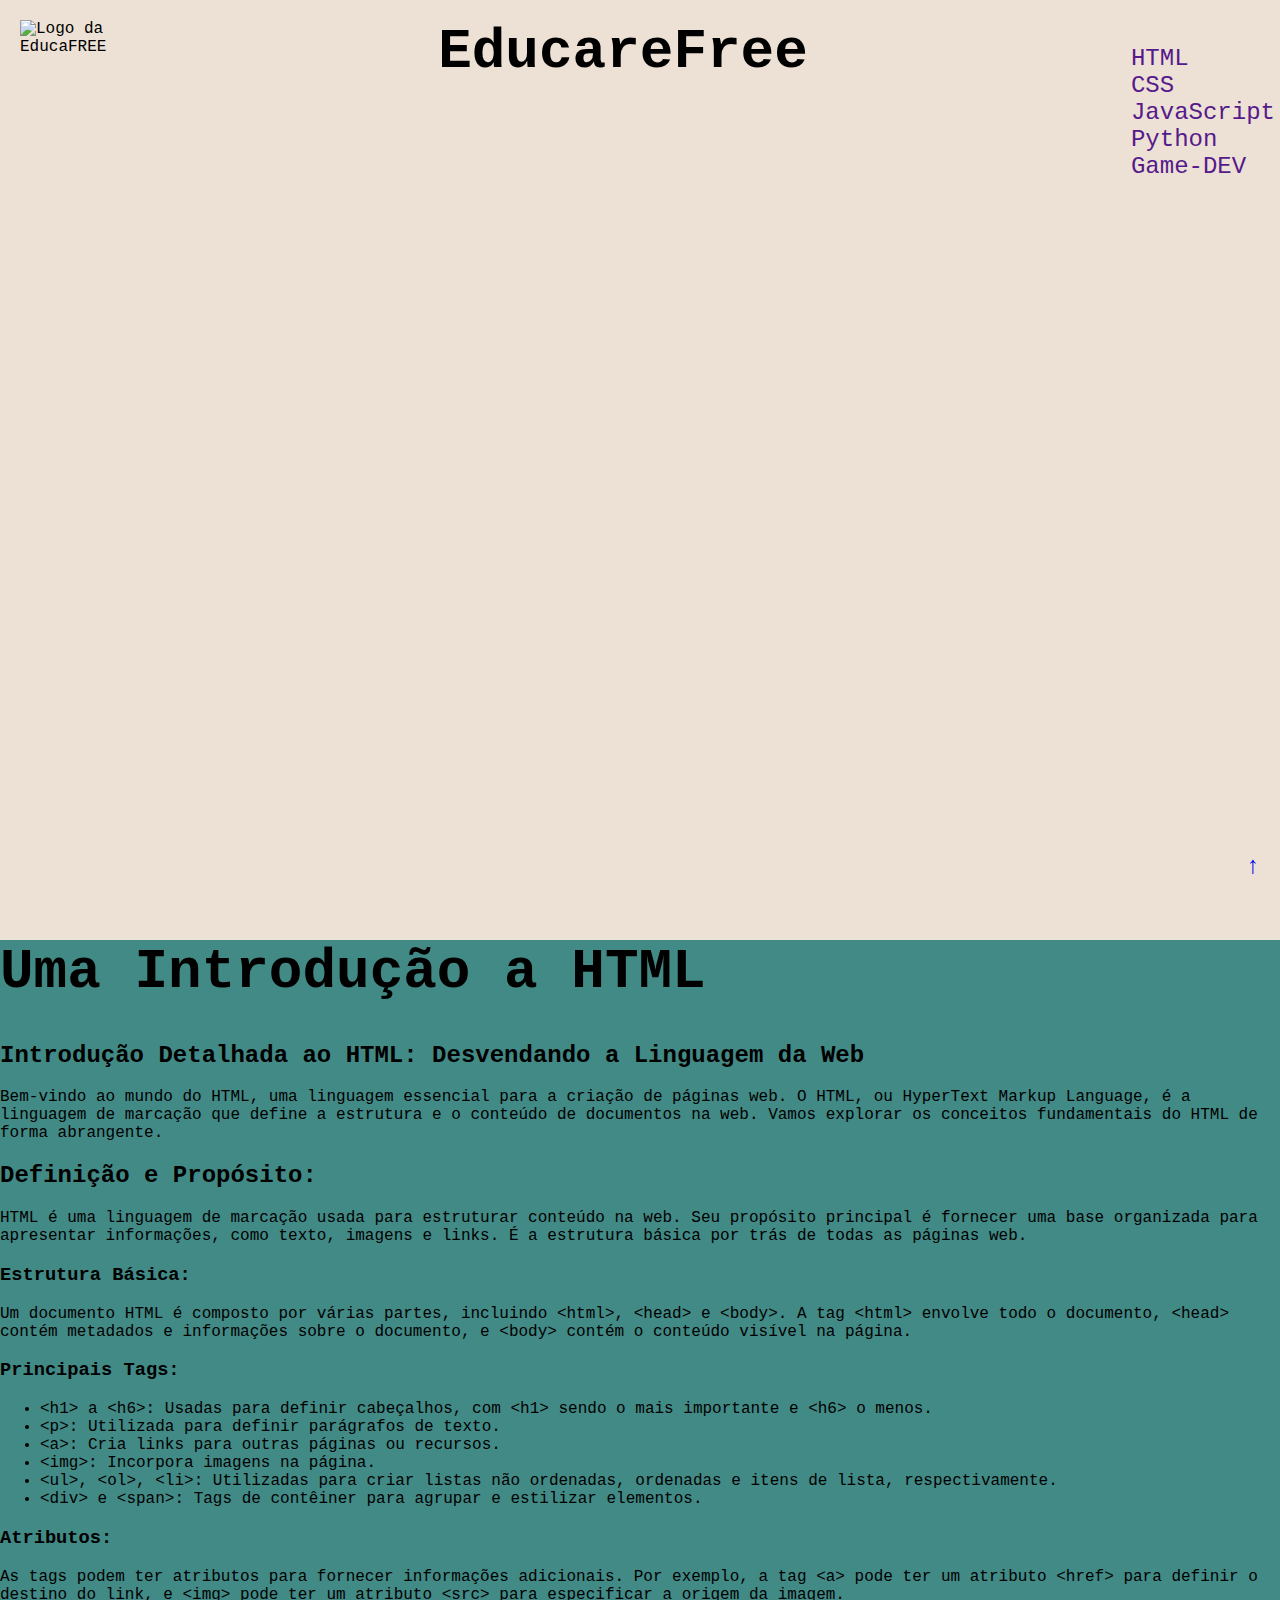
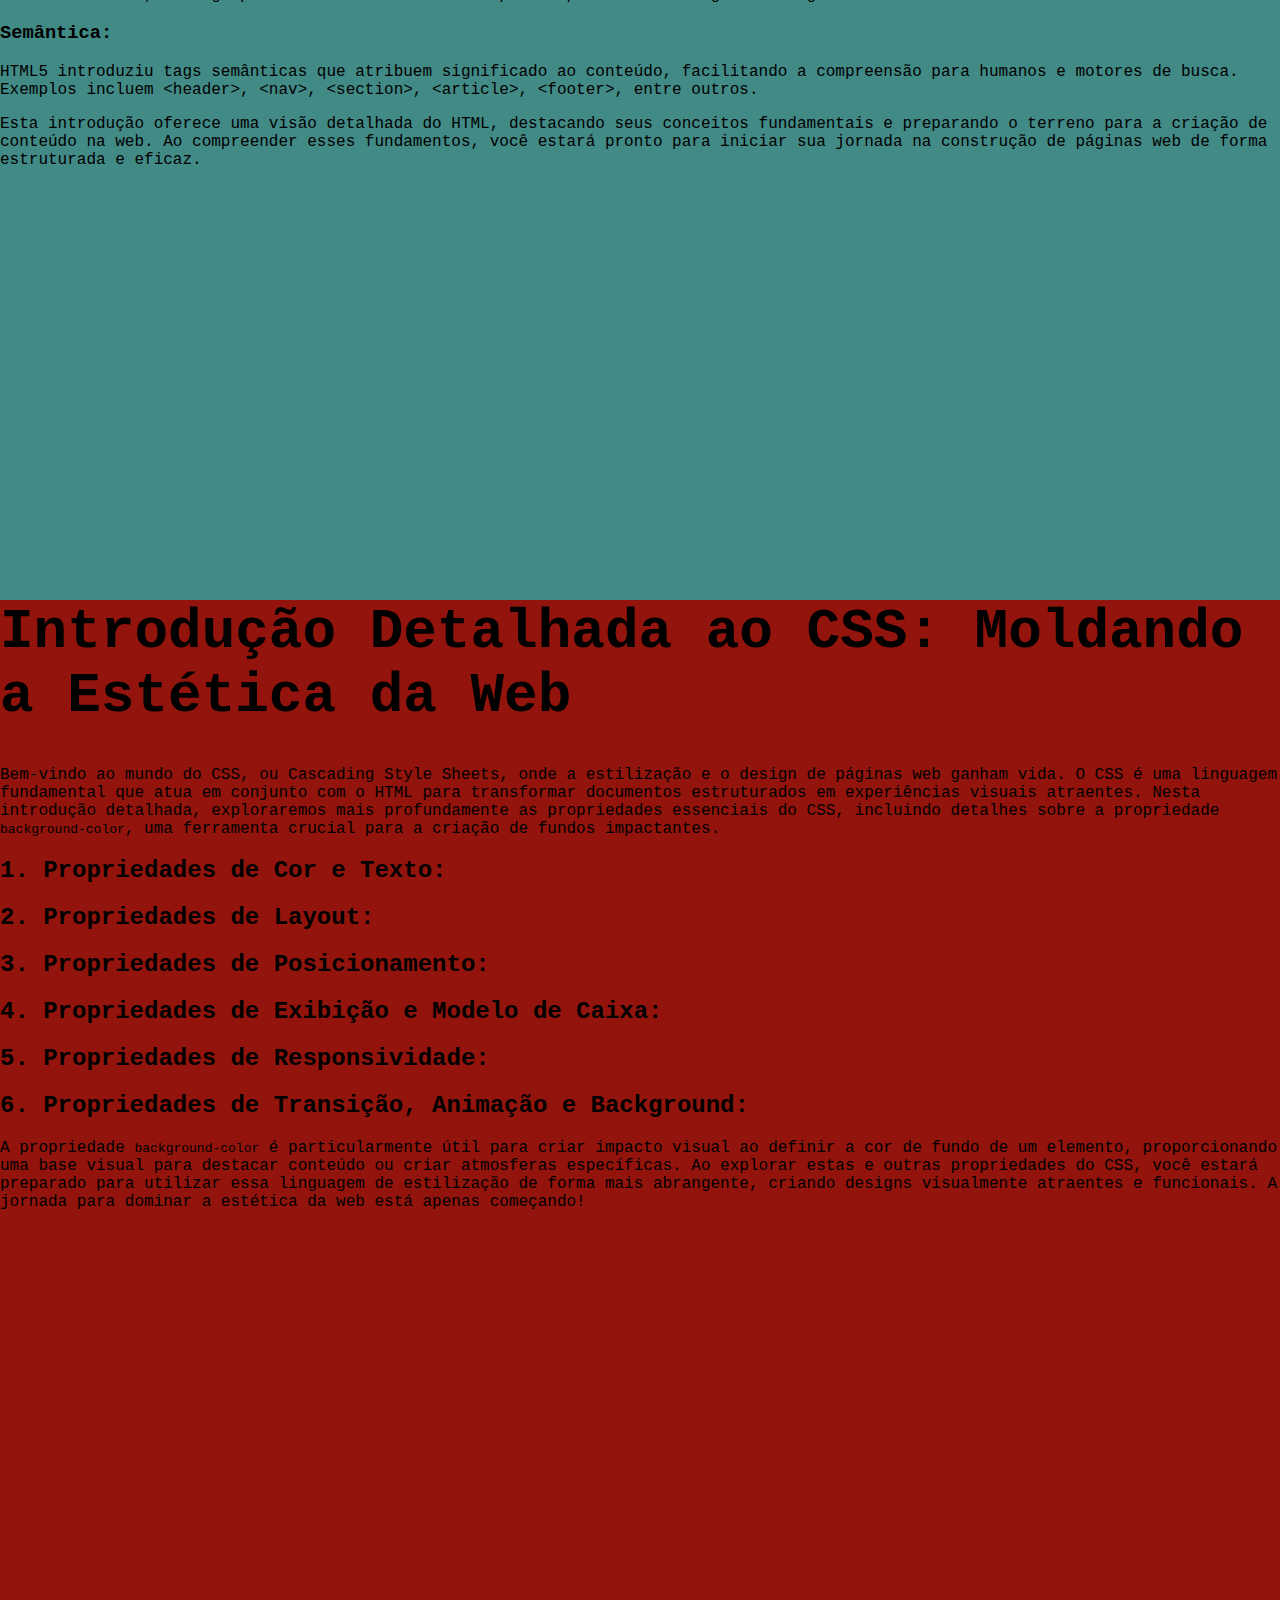
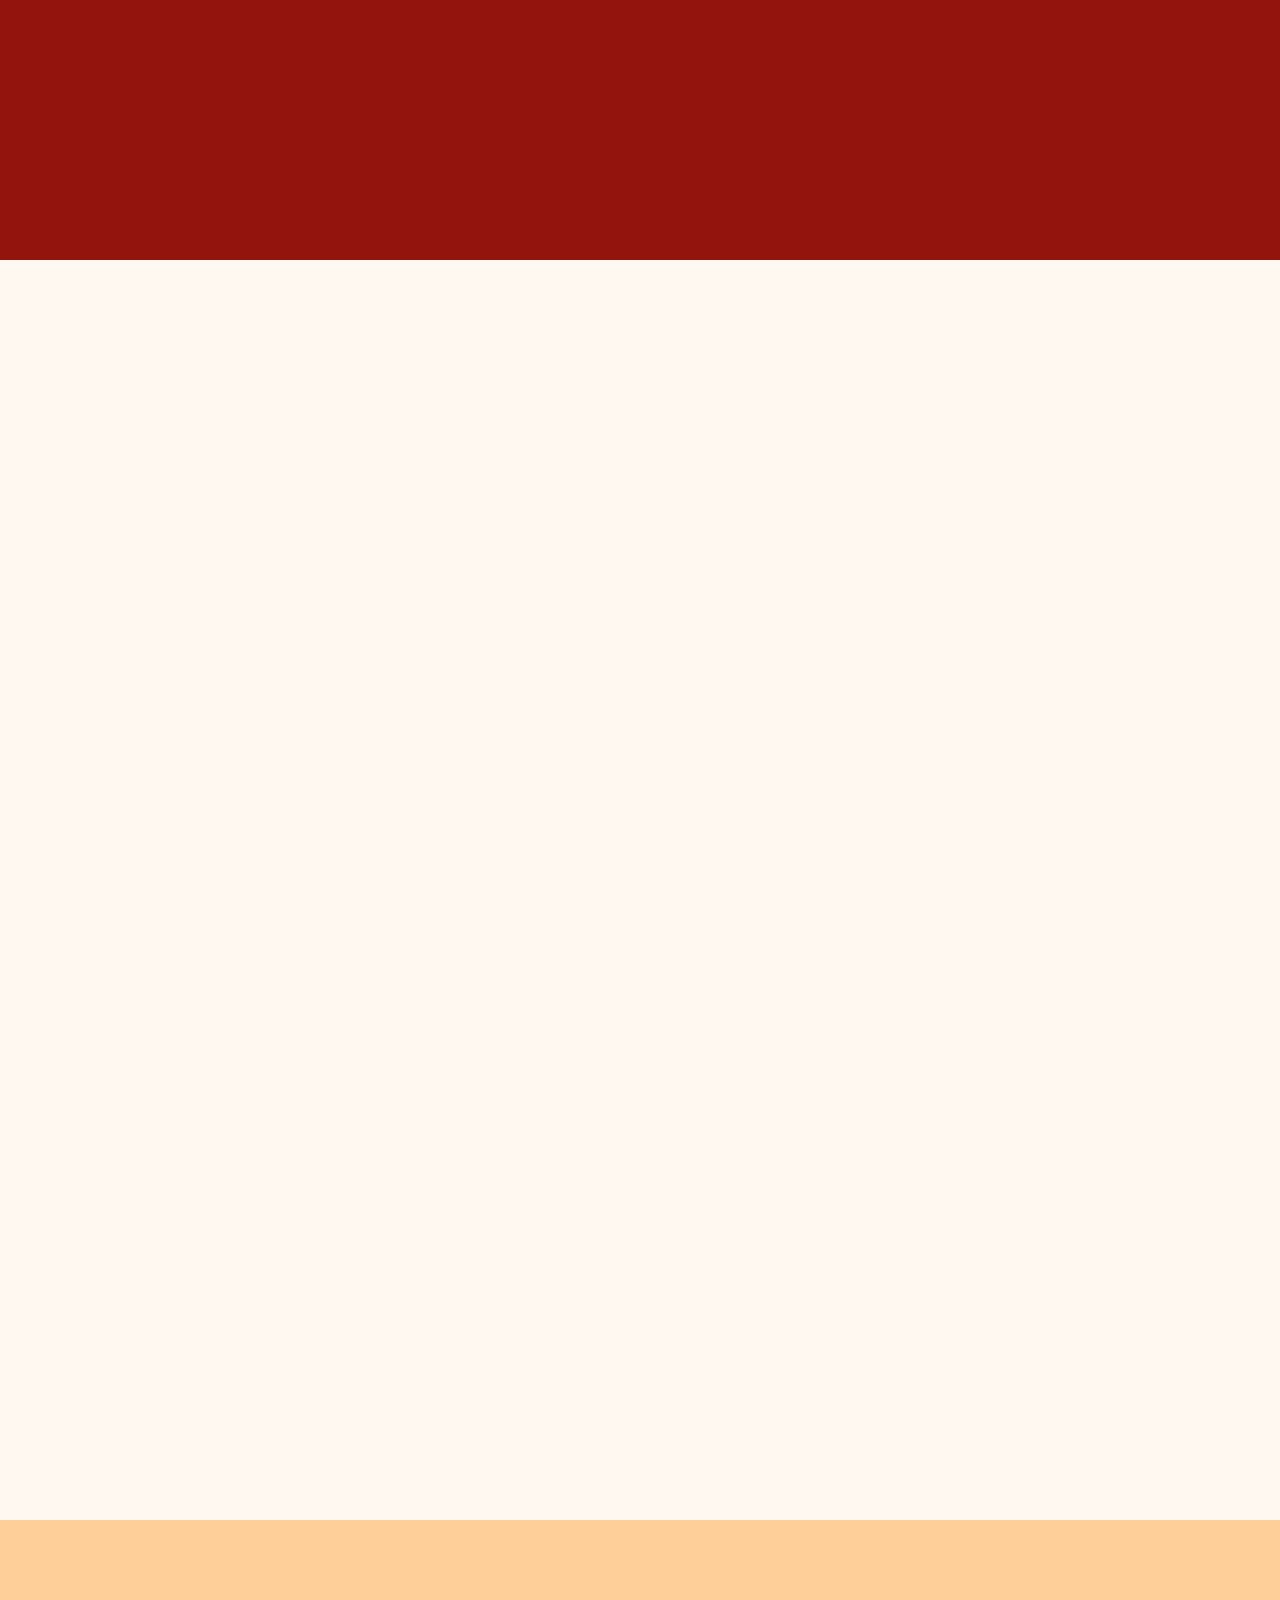
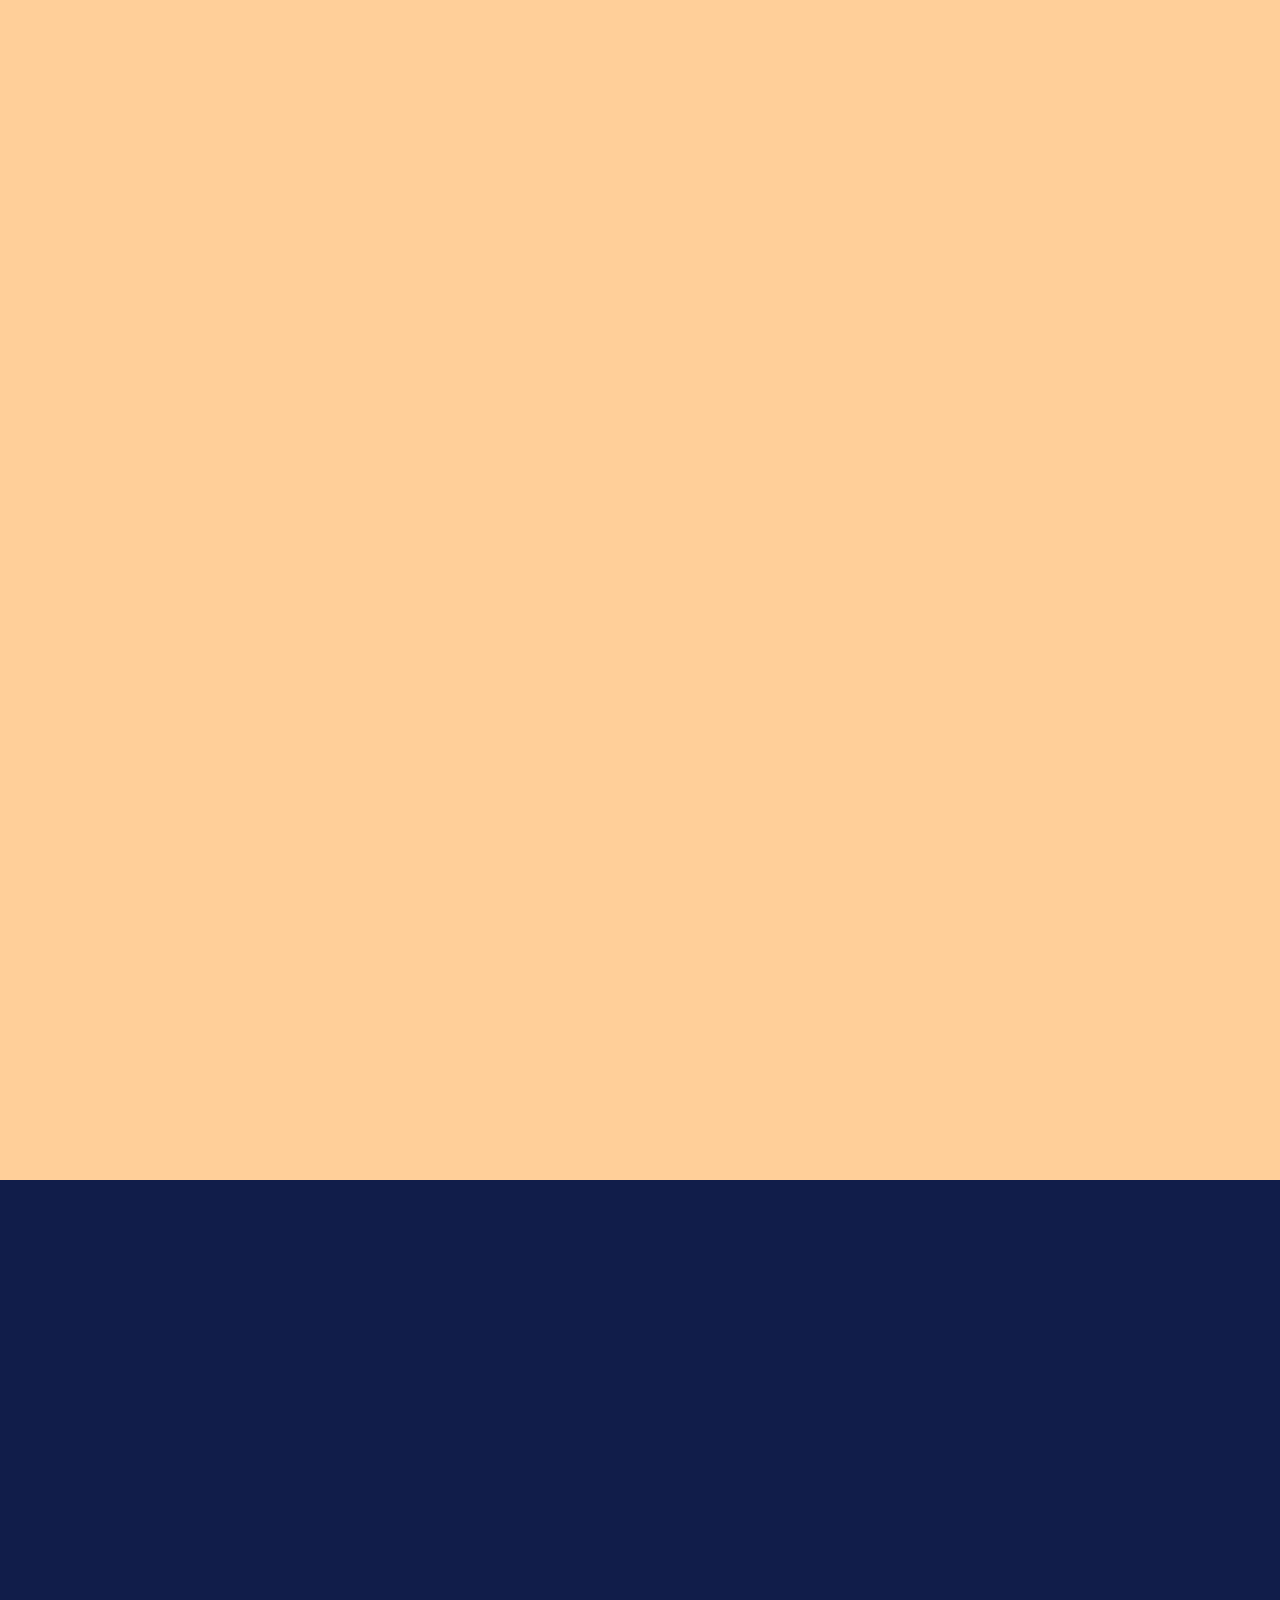
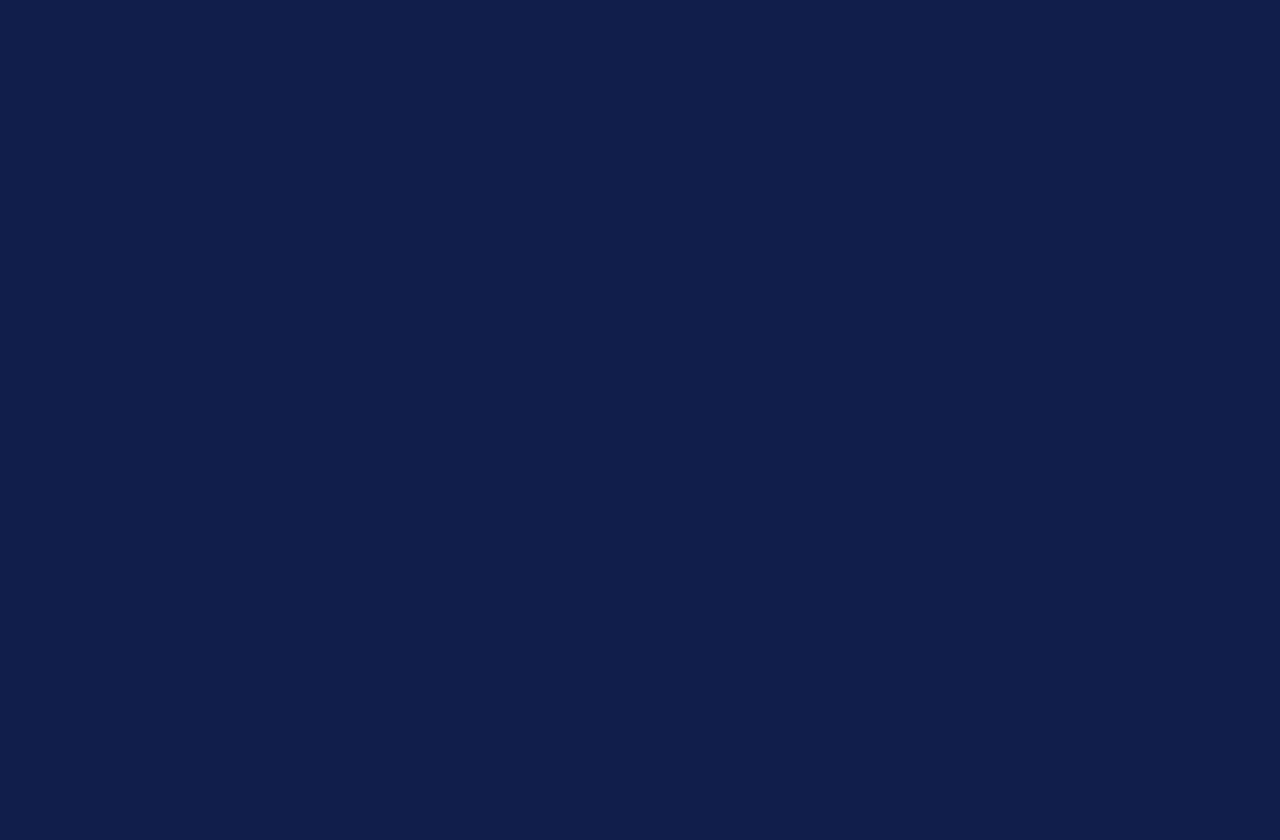
==== index.html @ 659ce907 "Add files via upload" ====
<!DOCTYPE html>
<html lang="en">
<head>
    <meta charset="UTF-8">
    <meta name="viewport" content="width=device-width, initial-scale=1.0">
    <title>Aula_dia_200224t</title>
    <link rel="stylesheet" href="style.css">  
    <link rel="preconnect" href="https://fonts.googleapis.com">
    <link rel="preconnect" href="https://fonts.gstatic.com" crossorigin>
    <link class="kode-mono-400" rel="https://fonts.googleapis.com/css2?family=Kode+Mono:wght@400..700&display=swap" rel="stylesheet">
</head>
<body class="kode-mono-400">
    
 <header id="header">
    <img class="logo" src="https://th.bing.com/th/id/OIG4.K.C4WHaSGlcLVd5yzcQ8?w=1024&h=1024&rs=1&pid=ImgDetMain" alt="Logo da EducaFREE" height="120vh" width="120vh">
    <a id="icone" href="#header">↑</a> 
    <h1>
        EducareFree
    </h1>
    
    <nav>
        <a href="">HTML</a>
        <a href="">CSS</a>
        <a href="">JavaScript</a>
        <a href="">Python</a>
        <a href="">Game-DEV</a>
    </nav>

 </header>
 <main>
    <section id="html">
        <h1>Uma Introdução a HTML</h1>
        <h2>Introdução Detalhada ao HTML: Desvendando a Linguagem da Web</h2>

  <p>Bem-vindo ao mundo do HTML, uma linguagem essencial para a criação de páginas web. O HTML, ou HyperText Markup Language, é a linguagem de marcação que define a estrutura e o conteúdo de documentos na web. Vamos explorar os conceitos fundamentais do HTML de forma abrangente.</p>

  <h2>Definição e Propósito:</h2>
  <p>HTML é uma linguagem de marcação usada para estruturar conteúdo na web. Seu propósito principal é fornecer uma base organizada para apresentar informações, como texto, imagens e links. É a estrutura básica por trás de todas as páginas web.</p>

  <h3>Estrutura Básica:</h3>
  <p>Um documento HTML é composto por várias partes, incluindo &lt;html&gt;, &lt;head&gt; e &lt;body&gt;. A tag &lt;html&gt; envolve todo o documento, &lt;head&gt; contém metadados e informações sobre o documento, e &lt;body&gt; contém o conteúdo visível na página.</p>

  <h3>Principais Tags:</h3>
  <ul>
    <li>&lt;h1&gt; a &lt;h6&gt;: Usadas para definir cabeçalhos, com &lt;h1&gt; sendo o mais importante e &lt;h6&gt; o menos.</li>
    <li>&lt;p&gt;: Utilizada para definir parágrafos de texto.</li>
    <li>&lt;a&gt;: Cria links para outras páginas ou recursos.</li>
    <li>&lt;img&gt;: Incorpora imagens na página.</li>
    <li>&lt;ul&gt;, &lt;ol&gt;, &lt;li&gt;: Utilizadas para criar listas não ordenadas, ordenadas e itens de lista, respectivamente.</li>
    <li>&lt;div&gt; e &lt;span&gt;: Tags de contêiner para agrupar e estilizar elementos.</li>
  </ul>

  <h3>Atributos:</h3>
  <p>As tags podem ter atributos para fornecer informações adicionais. Por exemplo, a tag &lt;a&gt; pode ter um atributo &lt;href&gt; para definir o destino do link, e &lt;img&gt; pode ter um atributo &lt;src&gt; para especificar a origem da imagem.</p>

  <h3>Semântica:</h3>
  <p>HTML5 introduziu tags semânticas que atribuem significado ao conteúdo, facilitando a compreensão para humanos e motores de busca. Exemplos incluem &lt;header&gt;, &lt;nav&gt;, &lt;section&gt;, &lt;article&gt;, &lt;footer&gt;, entre outros.</p>

  <p>Esta introdução oferece uma visão detalhada do HTML, destacando seus conceitos fundamentais e preparando o terreno para a criação de conteúdo na web. Ao compreender esses fundamentos, você estará pronto para iniciar sua jornada na construção de páginas web de forma estruturada e eficaz.</p>
    </section>
    <section id="css"><h1>Introdução Detalhada ao CSS: Moldando a Estética da Web</h1>

        <p>Bem-vindo ao mundo do CSS, ou Cascading Style Sheets, onde a estilização e o design de páginas web ganham vida. O CSS é uma linguagem fundamental que atua em conjunto com o HTML para transformar documentos estruturados em experiências visuais atraentes. Nesta introdução detalhada, exploraremos mais profundamente as propriedades essenciais do CSS, incluindo detalhes sobre a propriedade <code>background-color</code>, uma ferramenta crucial para a criação de fundos impactantes.</p>
      
        <h2>1. Propriedades de Cor e Texto:</h2>
        <!-- Propriedades de Cor e Texto -->
      
        <h2>2. Propriedades de Layout:</h2>
        <!-- Propriedades de Layout -->
      
        <h2>3. Propriedades de Posicionamento:</h2>
        <!-- Propriedades de Posicionamento -->
      
        <h2>4. Propriedades de Exibição e Modelo de Caixa:</h2>
        <!-- Propriedades de Exibição e Modelo de Caixa -->
      
        <h2>5. Propriedades de Responsividade:</h2>
        <!-- Propriedades de Responsividade -->
      
        <h2>6. Propriedades de Transição, Animação e Background:</h2>
        <!-- Propriedades de Transição, Animação e Background -->
      
        <p>A propriedade <code>background-color</code> é particularmente útil para criar impacto visual ao definir a cor de fundo de um elemento, proporcionando uma base visual para destacar conteúdo ou criar atmosferas específicas. Ao explorar estas e outras propriedades do CSS, você estará preparado para utilizar essa linguagem de estilização de forma mais abrangente, criando designs visualmente atraentes e funcionais. A jornada para dominar a estética da web está apenas começando!</p></section>
    <section id="js"></section>
    <section id="python"></section>
    <section id="game-dev"></section>
 </main>
 
</body>
<footer>
    
</footer>
</html>
---- style.css ----
body {
    margin: 0;
    padding: 0;
    overflow-x: hidden;
}

header {
    width: 100%;
    height: 100vh;
    padding: 20px 20px;
    background-color: #EDE0D4;
    display: flex;
    justify-content: space-between;
    
}
h1 {
    margin-top: 0;
    font-size: 3.5rem;

}

.kode-mono-400 {
  font-family: "Kode Mono", monospace;
  font-optical-sizing: auto;
  font-weight: 400;
  font-style: normal;
  
}

.logo {
    display: flex;
    
    flex-direction: row;
    text-align: flex-end;
}

nav {
    padding: 25px 25px;
    display: flex;
    flex-direction: column;

}

a{
    font-size: 1.5rem;
    text-decoration: none;
}

nav>a:hover{
    text-decoration: underline;
}

section {
    height: 140vh;
}

#html {
    background-color: #428a86;
}
#css {
    background-color: #92140C;
}
#js {
    background-color: #FFF8F0;
}
#python {
    background-color: #FFCF99;
}
#game-dev {
    background-color: #111D4A;
}
#icone {
    position:fixed;
    right: 10px;
    bottom: 10px;
    padding: 10px;
    border-radius: 10px;
   
}
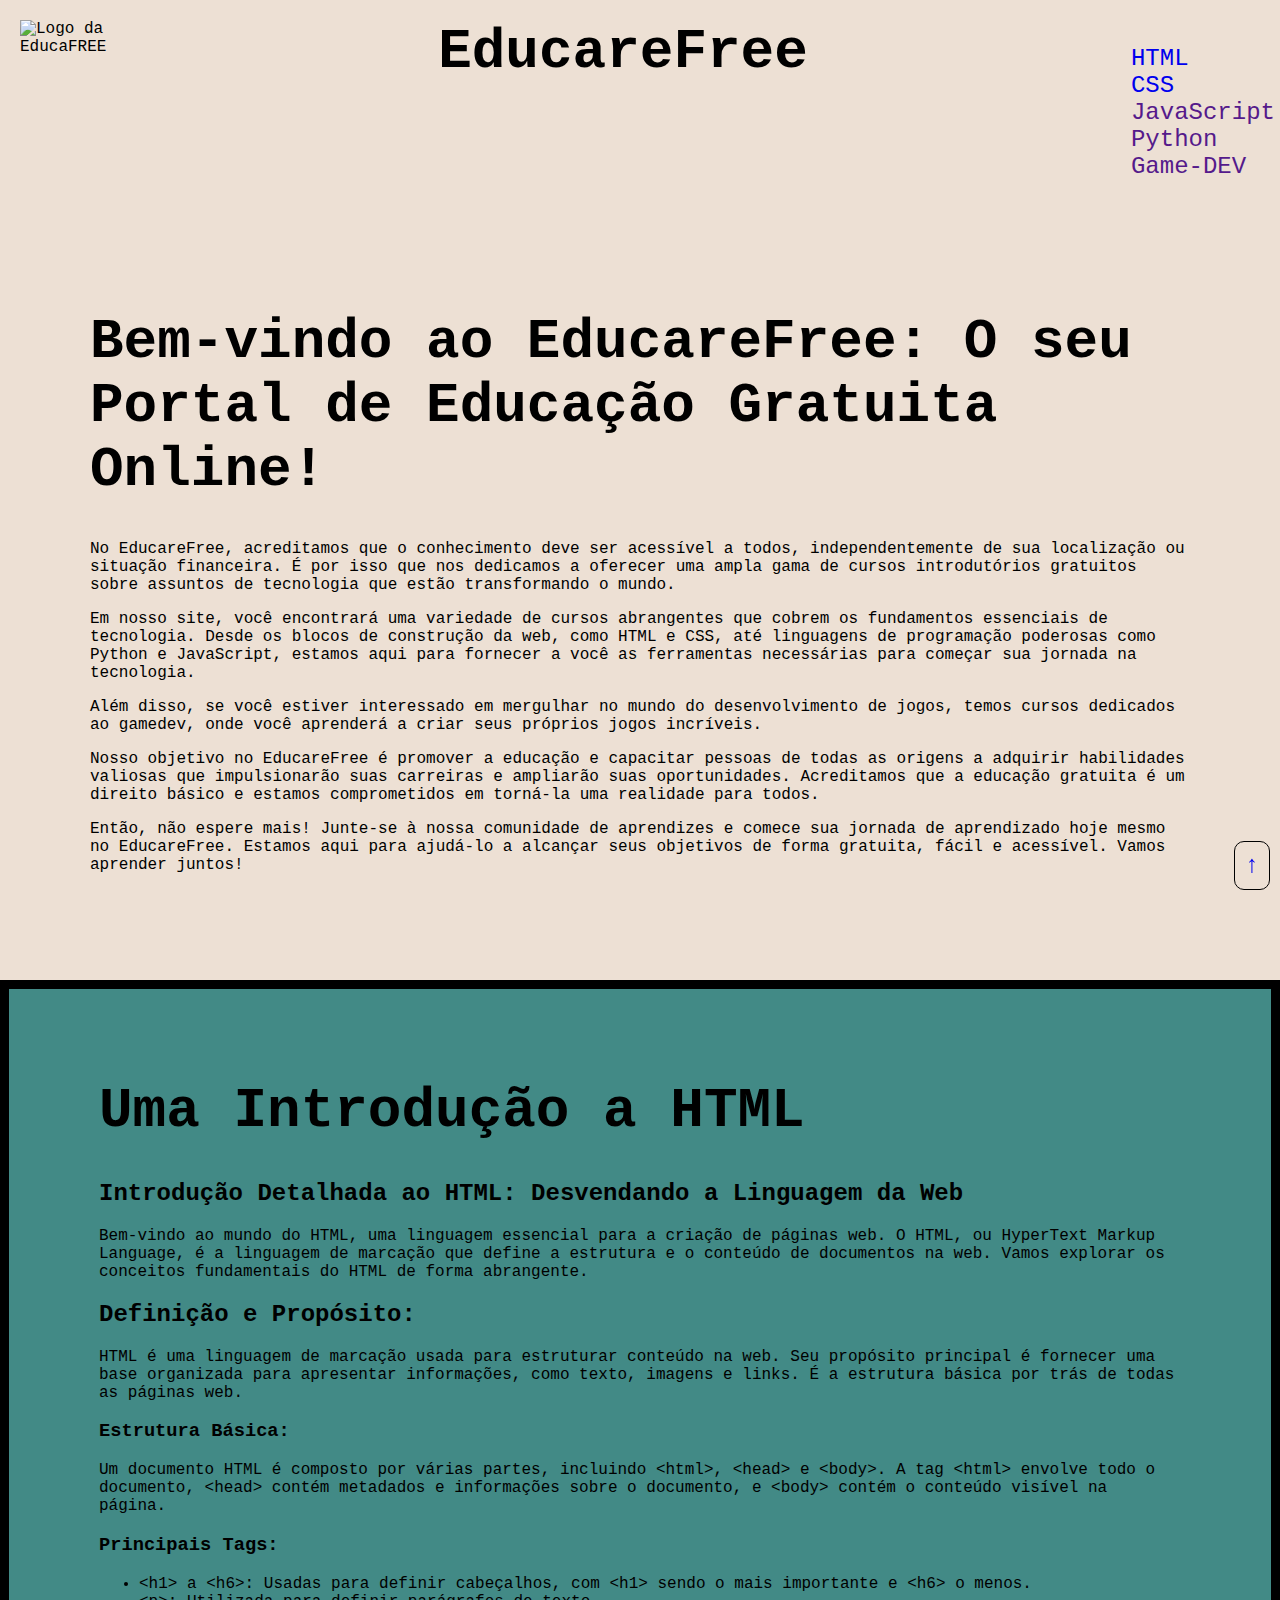
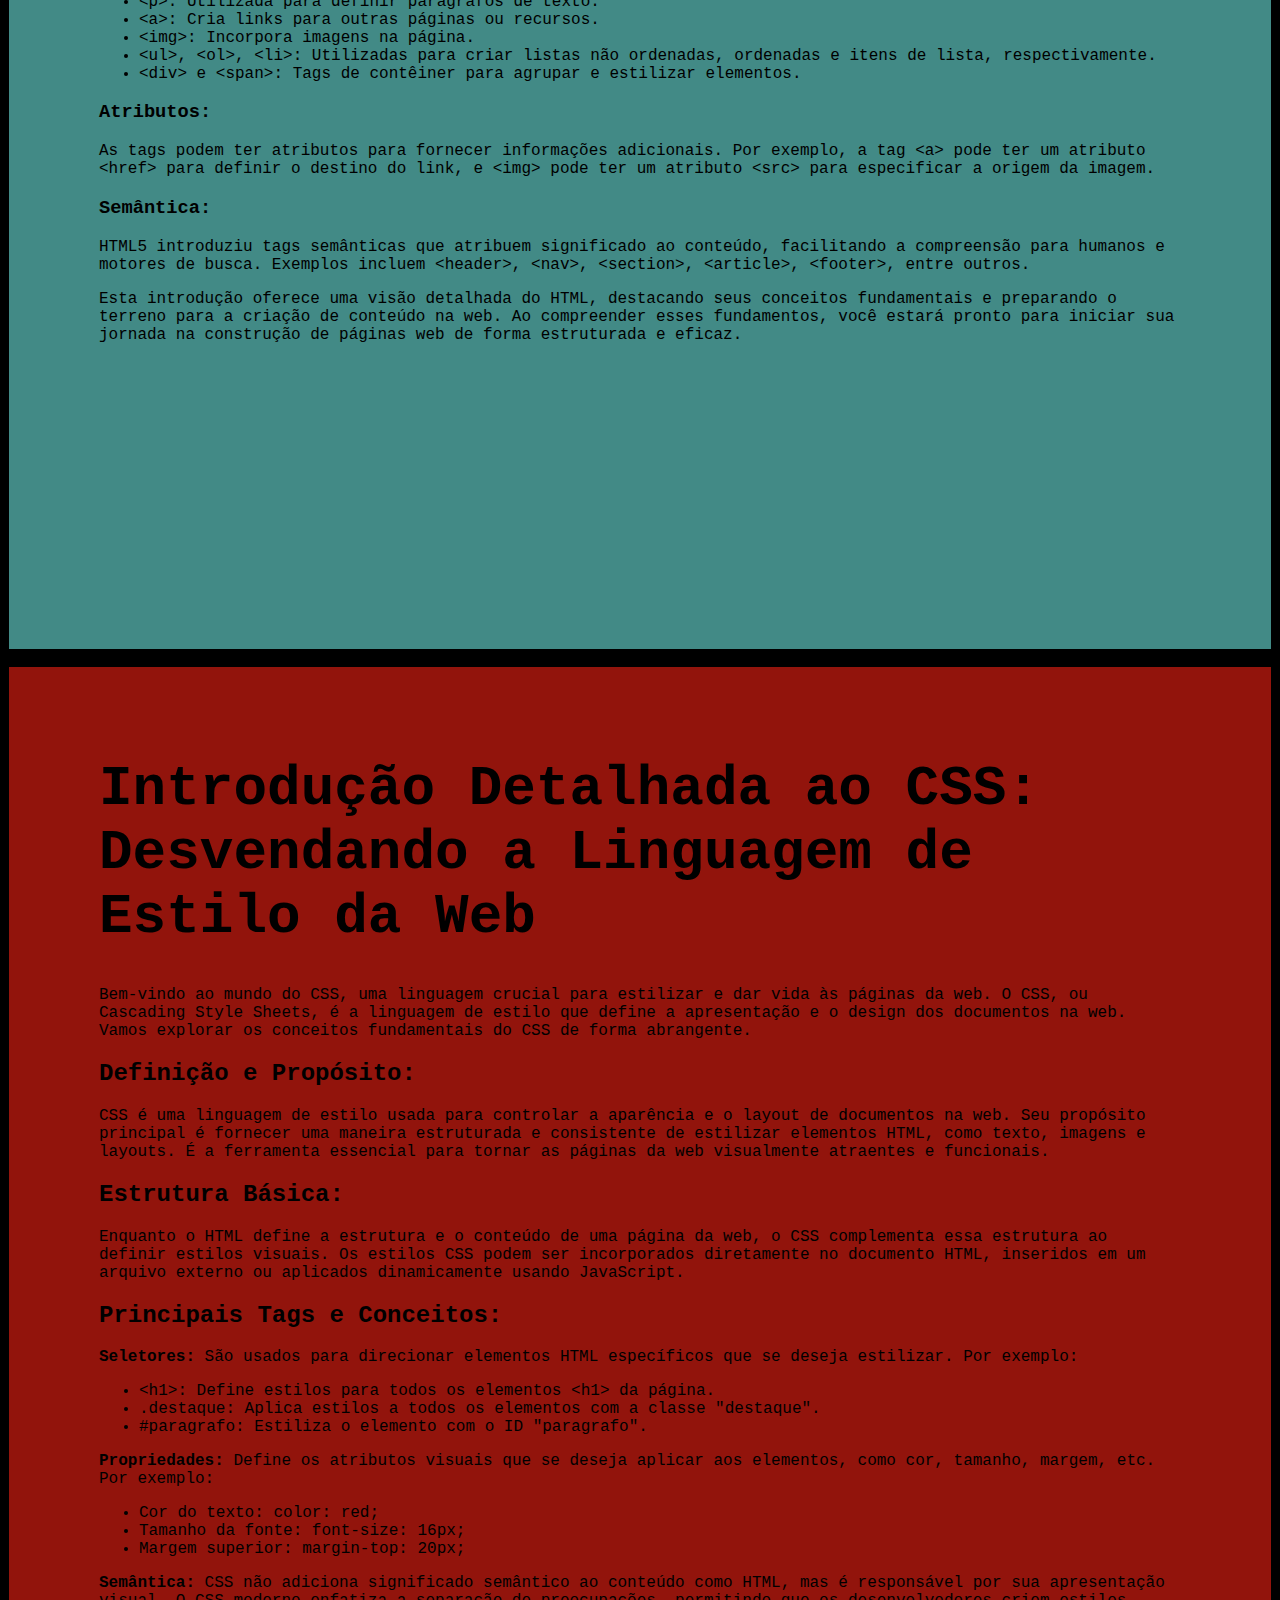
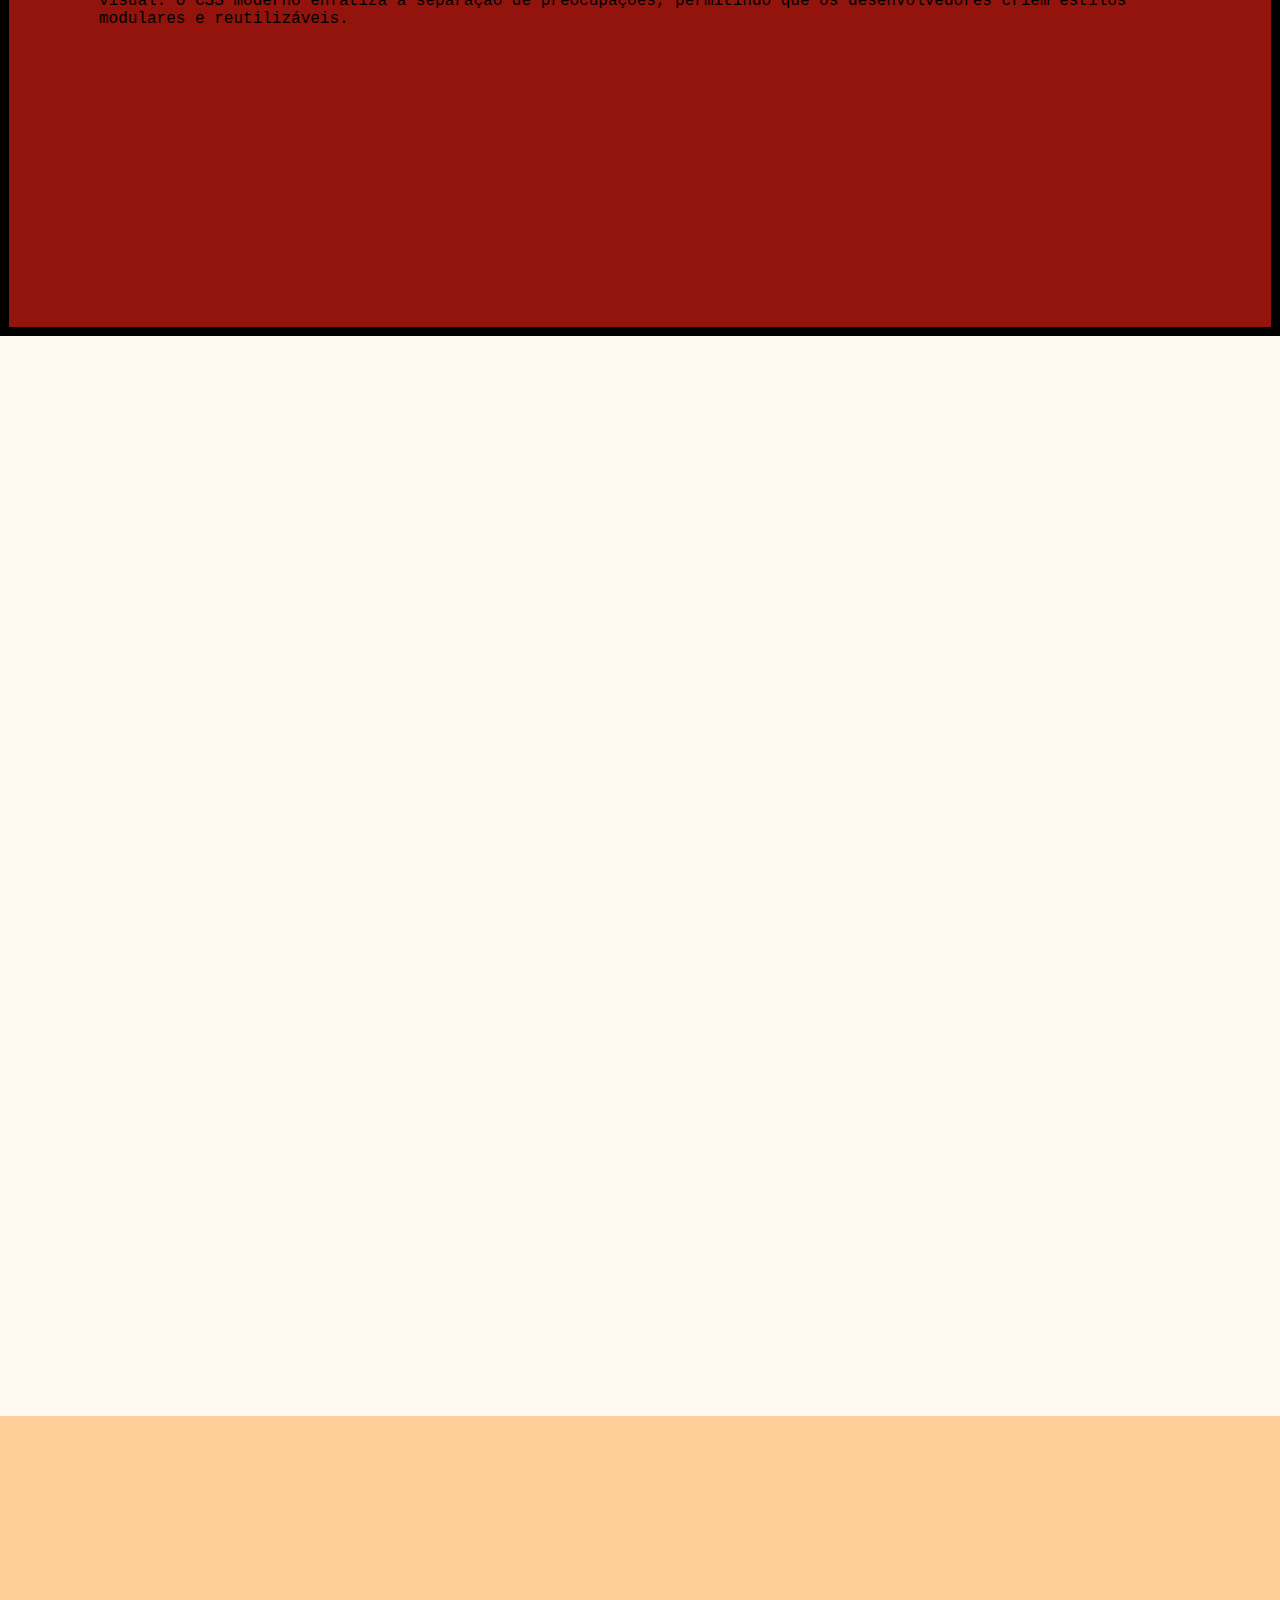
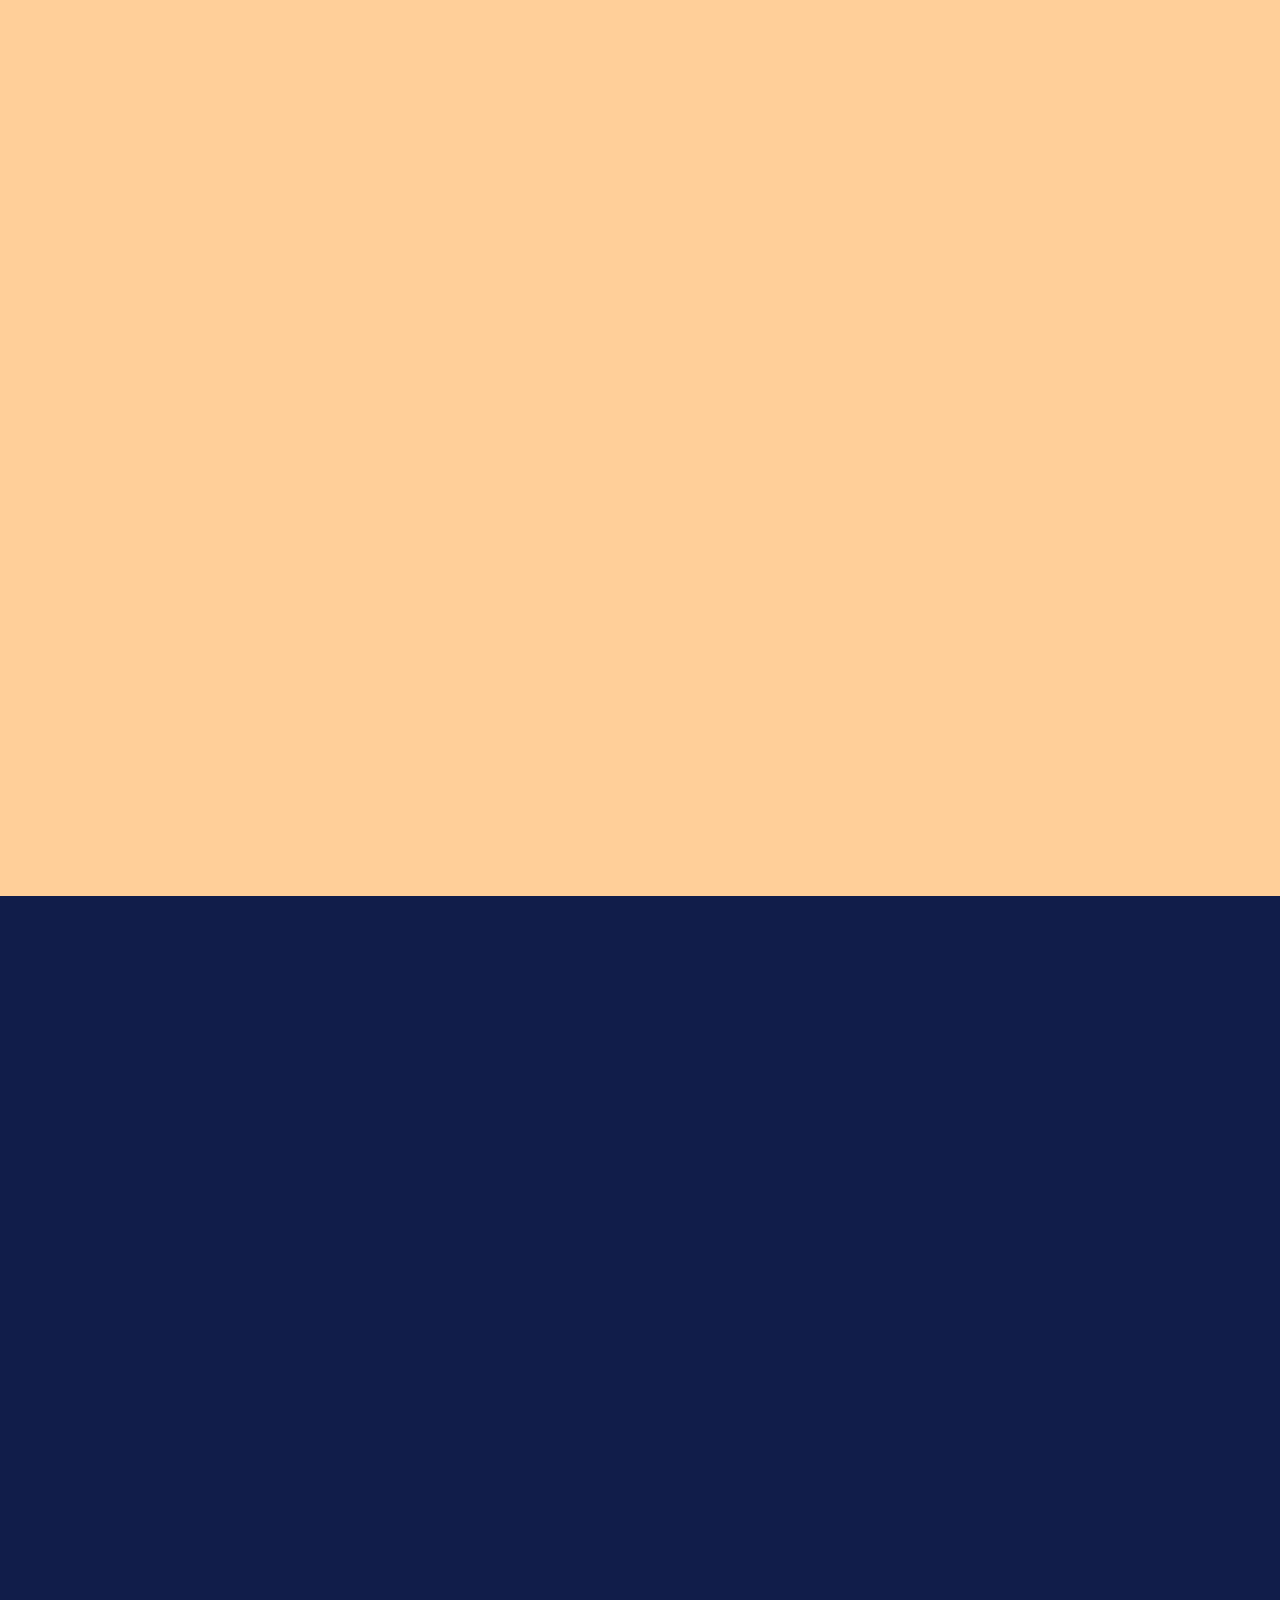
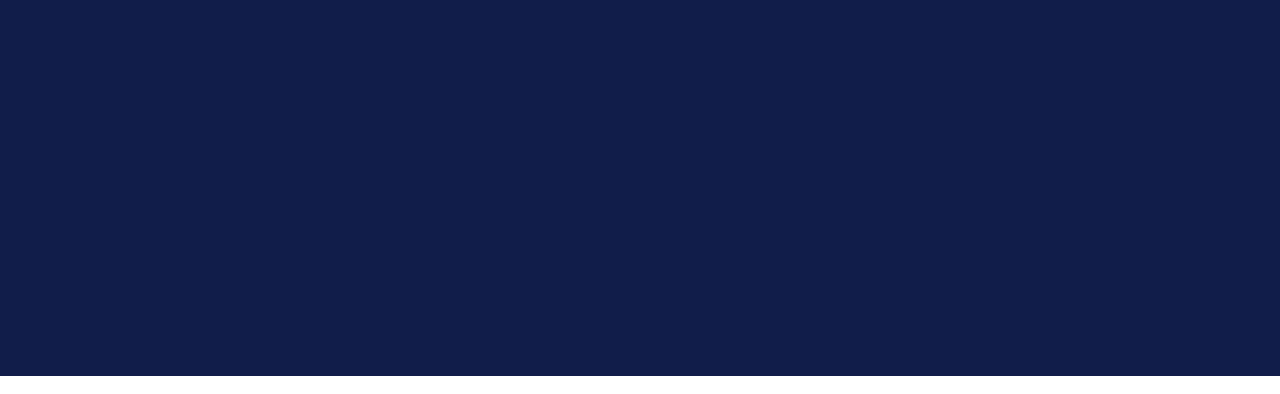
==== commit a1bef91a: "Att do projeto da aula" ====
--- a/index.html
+++ b/index.html
@@ -1,5 +1,5 @@
 <!DOCTYPE html>
-<html lang="en">
+<html lang="pt-br">
 <head>
     <meta charset="UTF-8">
     <meta name="viewport" content="width=device-width, initial-scale=1.0">
@@ -19,14 +19,21 @@
     </h1>
     
     <nav>
-        <a href="">HTML</a>
-        <a href="">CSS</a>
+        <a href="cuhtml.html">HTML</a>
+        <a href="css.html">CSS</a>
         <a href="">JavaScript</a>
         <a href="">Python</a>
         <a href="">Game-DEV</a>
     </nav>
 
  </header>
+ <div class="p1"><h1>Bem-vindo ao EducareFree: O seu Portal de Educação Gratuita Online!</h1>
+    <p>No EducareFree, acreditamos que o conhecimento deve ser acessível a todos, independentemente de sua localização ou situação financeira. É por isso que nos dedicamos a oferecer uma ampla gama de cursos introdutórios gratuitos sobre assuntos de tecnologia que estão transformando o mundo.</p>
+    <p>Em nosso site, você encontrará uma variedade de cursos abrangentes que cobrem os fundamentos essenciais de tecnologia. Desde os blocos de construção da web, como HTML e CSS, até linguagens de programação poderosas como Python e JavaScript, estamos aqui para fornecer a você as ferramentas necessárias para começar sua jornada na tecnologia.</p>
+    <p>Além disso, se você estiver interessado em mergulhar no mundo do desenvolvimento de jogos, temos cursos dedicados ao gamedev, onde você aprenderá a criar seus próprios jogos incríveis.</p>
+    <p>Nosso objetivo no EducareFree é promover a educação e capacitar pessoas de todas as origens a adquirir habilidades valiosas que impulsionarão suas carreiras e ampliarão suas oportunidades. Acreditamos que a educação gratuita é um direito básico e estamos comprometidos em torná-la uma realidade para todos.</p>
+    <p>Então, não espere mais! Junte-se à nossa comunidade de aprendizes e comece sua jornada de aprendizado hoje mesmo no EducareFree. Estamos aqui para ajudá-lo a alcançar seus objetivos de forma gratuita, fácil e acessível. Vamos aprender juntos!</p></div>
+
  <main>
     <section id="html">
         <h1>Uma Introdução a HTML</h1>
@@ -58,29 +65,30 @@
 
   <p>Esta introdução oferece uma visão detalhada do HTML, destacando seus conceitos fundamentais e preparando o terreno para a criação de conteúdo na web. Ao compreender esses fundamentos, você estará pronto para iniciar sua jornada na construção de páginas web de forma estruturada e eficaz.</p>
     </section>
-    <section id="css"><h1>Introdução Detalhada ao CSS: Moldando a Estética da Web</h1>
-
-        <p>Bem-vindo ao mundo do CSS, ou Cascading Style Sheets, onde a estilização e o design de páginas web ganham vida. O CSS é uma linguagem fundamental que atua em conjunto com o HTML para transformar documentos estruturados em experiências visuais atraentes. Nesta introdução detalhada, exploraremos mais profundamente as propriedades essenciais do CSS, incluindo detalhes sobre a propriedade <code>background-color</code>, uma ferramenta crucial para a criação de fundos impactantes.</p>
-      
-        <h2>1. Propriedades de Cor e Texto:</h2>
-        <!-- Propriedades de Cor e Texto -->
-      
-        <h2>2. Propriedades de Layout:</h2>
-        <!-- Propriedades de Layout -->
-      
-        <h2>3. Propriedades de Posicionamento:</h2>
-        <!-- Propriedades de Posicionamento -->
-      
-        <h2>4. Propriedades de Exibição e Modelo de Caixa:</h2>
-        <!-- Propriedades de Exibição e Modelo de Caixa -->
-      
-        <h2>5. Propriedades de Responsividade:</h2>
-        <!-- Propriedades de Responsividade -->
-      
-        <h2>6. Propriedades de Transição, Animação e Background:</h2>
-        <!-- Propriedades de Transição, Animação e Background -->
-      
-        <p>A propriedade <code>background-color</code> é particularmente útil para criar impacto visual ao definir a cor de fundo de um elemento, proporcionando uma base visual para destacar conteúdo ou criar atmosferas específicas. Ao explorar estas e outras propriedades do CSS, você estará preparado para utilizar essa linguagem de estilização de forma mais abrangente, criando designs visualmente atraentes e funcionais. A jornada para dominar a estética da web está apenas começando!</p></section>
+    <section id="css">
+        <h1>Introdução Detalhada ao CSS: Desvendando a Linguagem de Estilo da Web</h1>
+        <p>Bem-vindo ao mundo do CSS, uma linguagem crucial para estilizar e dar vida às páginas da web. O CSS, ou Cascading Style Sheets, é a linguagem de estilo que define a apresentação e o design dos documentos na web. Vamos explorar os conceitos fundamentais do CSS de forma abrangente.</p>
+        <h2>Definição e Propósito:</h2>
+        <p>CSS é uma linguagem de estilo usada para controlar a aparência e o layout de documentos na web. Seu propósito principal é fornecer uma maneira estruturada e consistente de estilizar elementos HTML, como texto, imagens e layouts. É a ferramenta essencial para tornar as páginas da web visualmente atraentes e funcionais.</p>
+        <h2>Estrutura Básica:</h2>
+        <p>Enquanto o HTML define a estrutura e o conteúdo de uma página da web, o CSS complementa essa estrutura ao definir estilos visuais. Os estilos CSS podem ser incorporados diretamente no documento HTML, inseridos em um arquivo externo ou aplicados dinamicamente usando JavaScript.</p>
+        <h2>Principais Tags e Conceitos:</h2>
+        <p><strong>Seletores:</strong> São usados para direcionar elementos HTML específicos que se deseja estilizar. Por exemplo:</p>
+        <ul>
+            <li>&lt;h1&gt;: Define estilos para todos os elementos &lt;h1&gt; da página.</li>
+            <li>.destaque: Aplica estilos a todos os elementos com a classe "destaque".</li>
+            <li>#paragrafo: Estiliza o elemento com o ID "paragrafo".</li>
+        </ul>
+        <!-- Adicione mais exemplos conforme necessário -->
+        <p><strong>Propriedades:</strong> Define os atributos visuais que se deseja aplicar aos elementos, como cor, tamanho, margem, etc. Por exemplo:</p>
+        <ul>
+            <li>Cor do texto: color: red;</li>
+            <li>Tamanho da fonte: font-size: 16px;</li>
+            <li>Margem superior: margin-top: 20px;</li>
+        </ul>
+    
+        <p><strong>Semântica:</strong> CSS não adiciona significado semântico ao conteúdo como HTML, mas é responsável por sua apresentação visual. O CSS moderno enfatiza a separação de preocupações, permitindo que os desenvolvedores criem estilos modulares e reutilizáveis.</p>
+    </div></section>
     <section id="js"></section>
     <section id="python"></section>
     <section id="game-dev"></section>
--- a/style.css
+++ b/style.css
@@ -6,7 +6,7 @@
 
 header {
     width: 100%;
-    height: 100vh;
+    height: 20vh;
     padding: 20px 20px;
     background-color: #EDE0D4;
     display: flex;
@@ -51,14 +51,23 @@
 }
 
 section {
-    height: 140vh;
+    height: 120vh;
+    
 }
 
 #html {
     background-color: #428a86;
+    border: solid black;
+    border-width: 1vh;
+    padding: 10vh;
+    
+    
 }
 #css {
     background-color: #92140C;
+    border: solid black;
+    border-width: 1vh;
+    padding: 10vh;
 }
 #js {
     background-color: #FFF8F0;
@@ -75,5 +84,14 @@
     bottom: 10px;
     padding: 10px;
     border-radius: 10px;
+    border: black 1px solid;
    
-}+}
+
+.p1 {
+    
+    padding: 10vh;
+    background-color: #EDE0D4; 
+   
+}
+
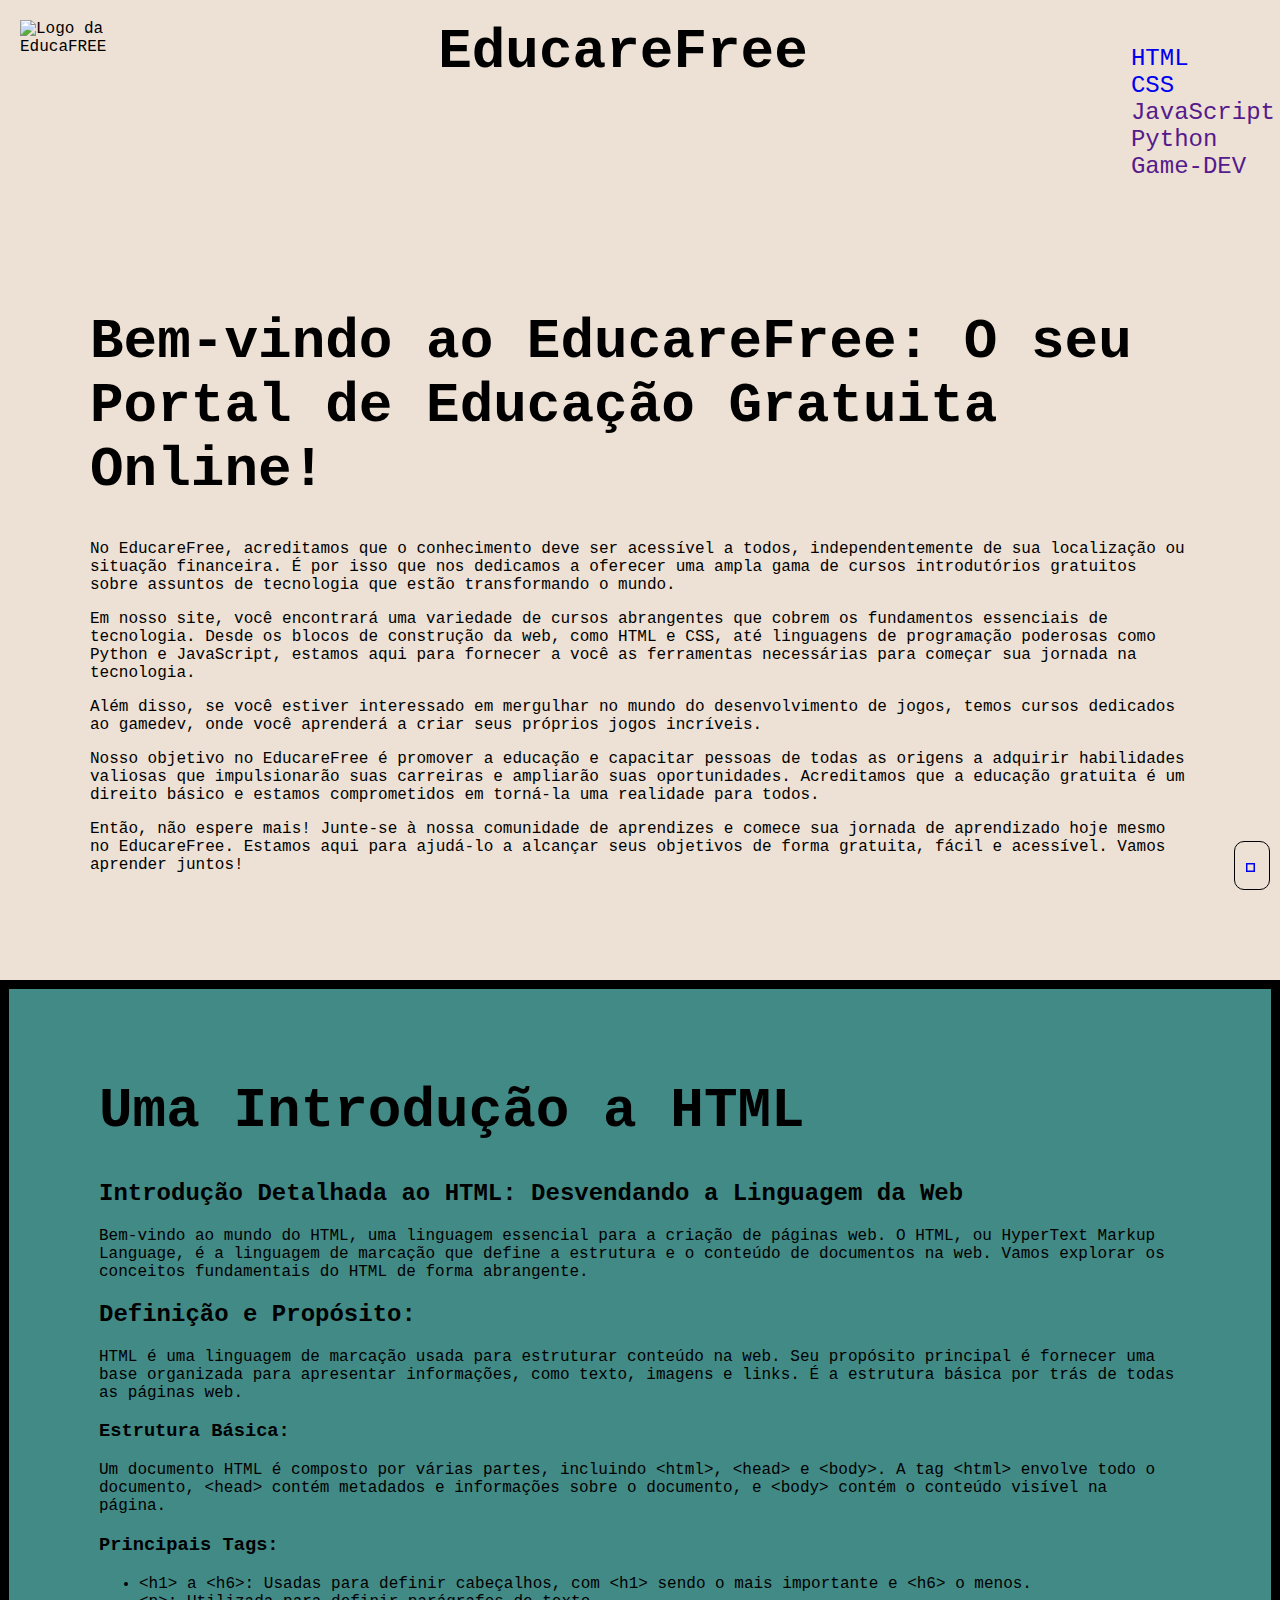
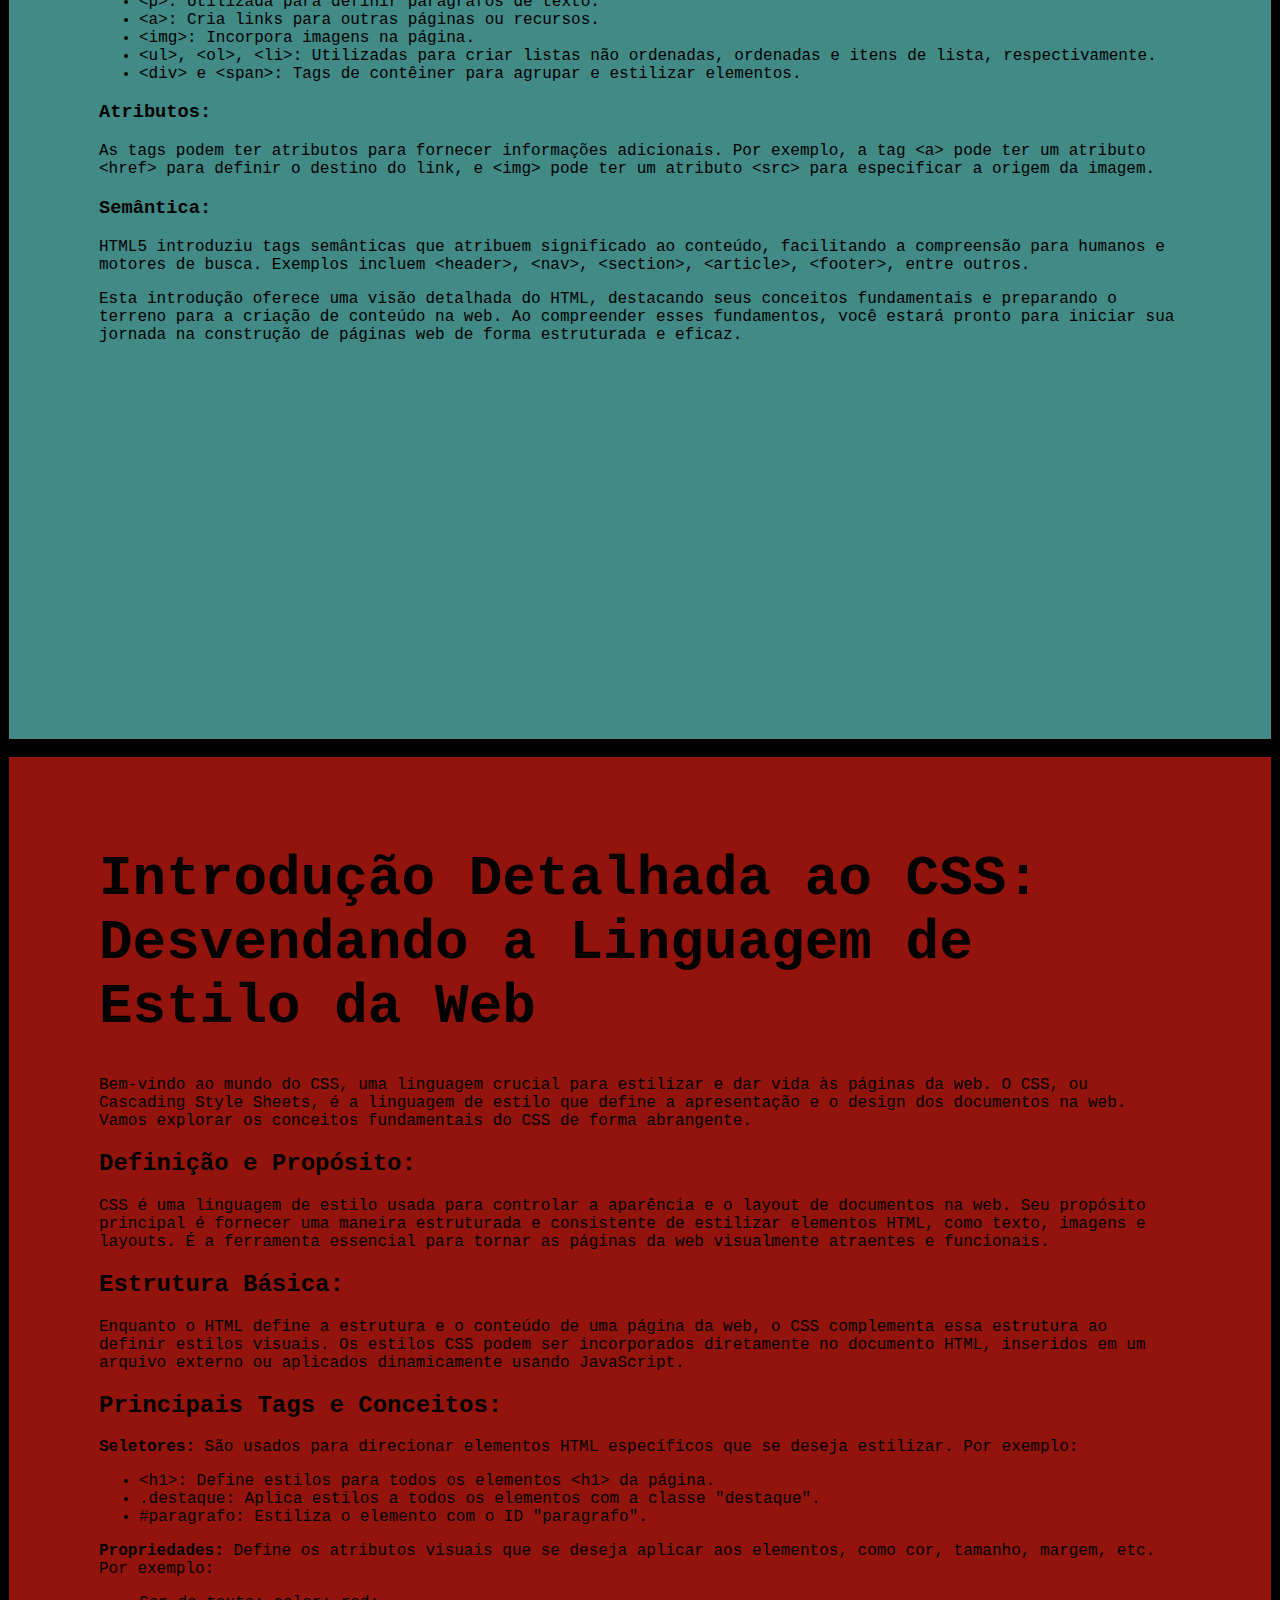
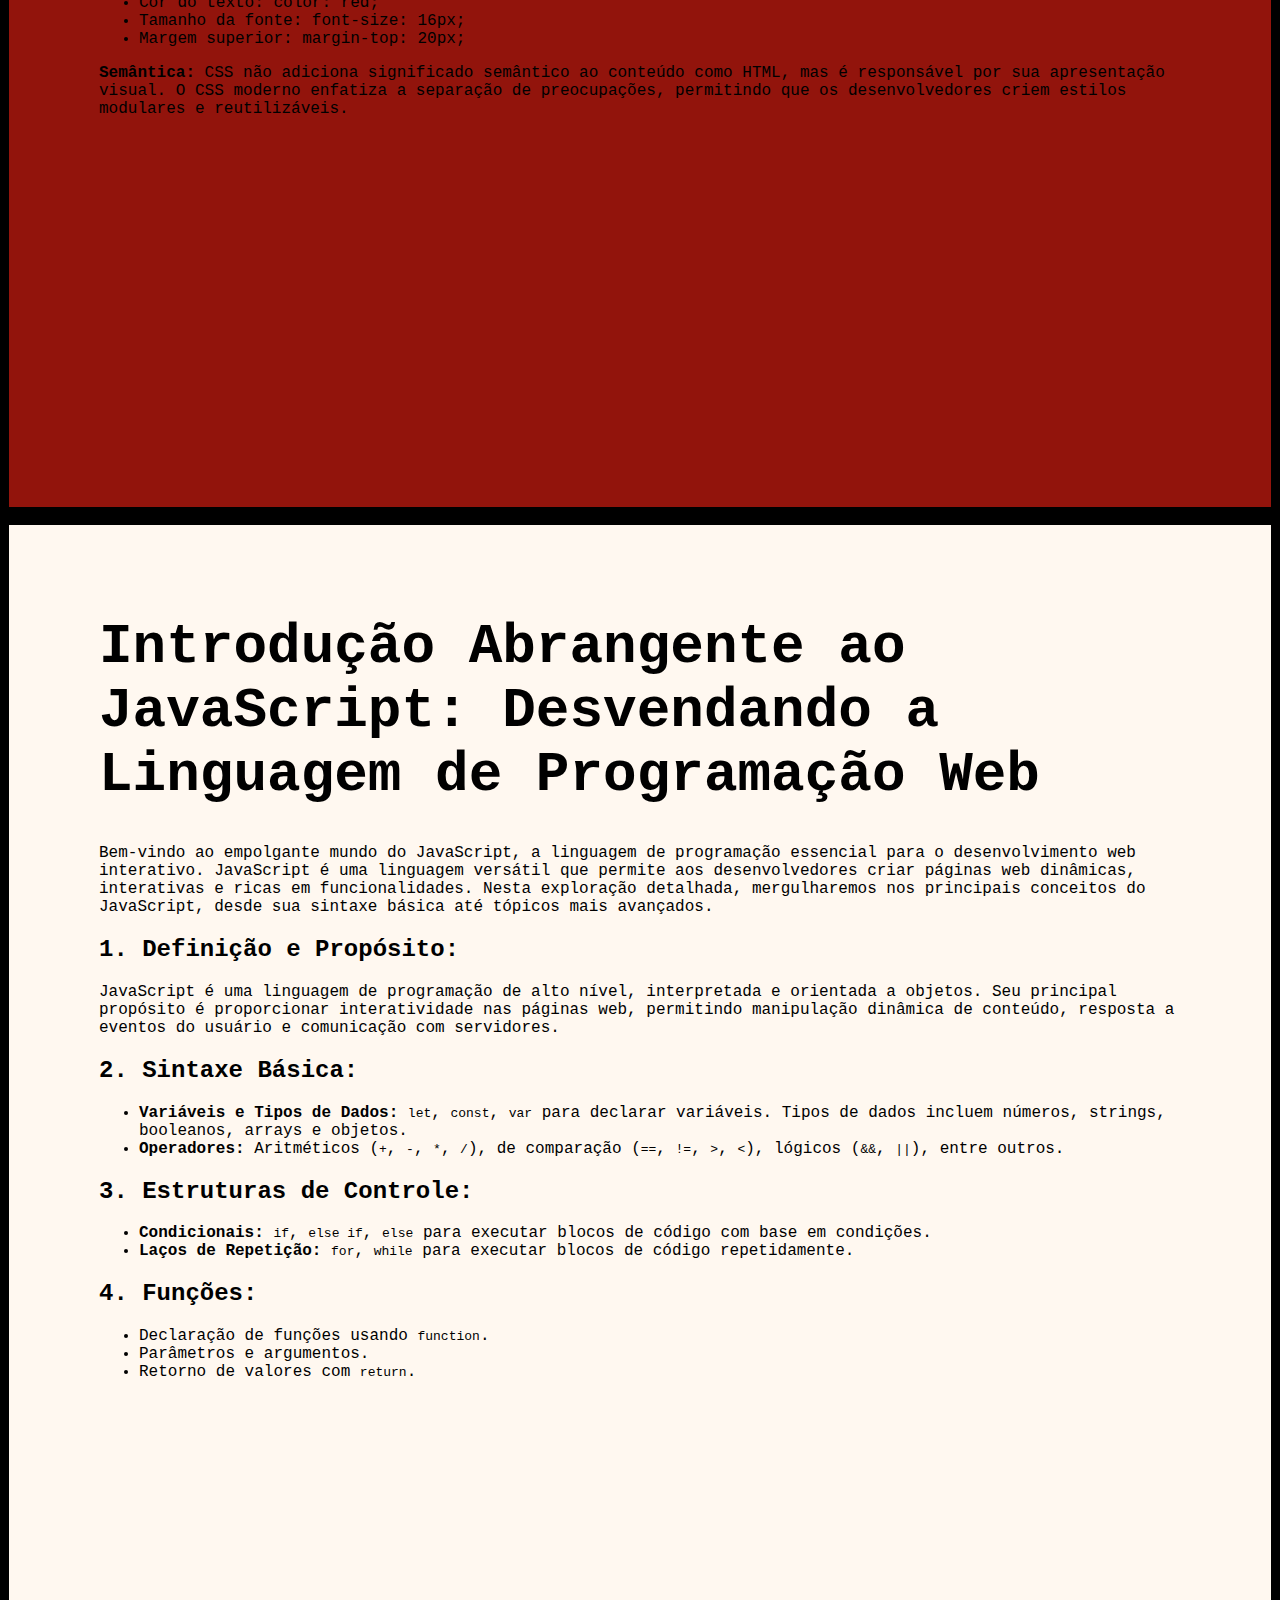
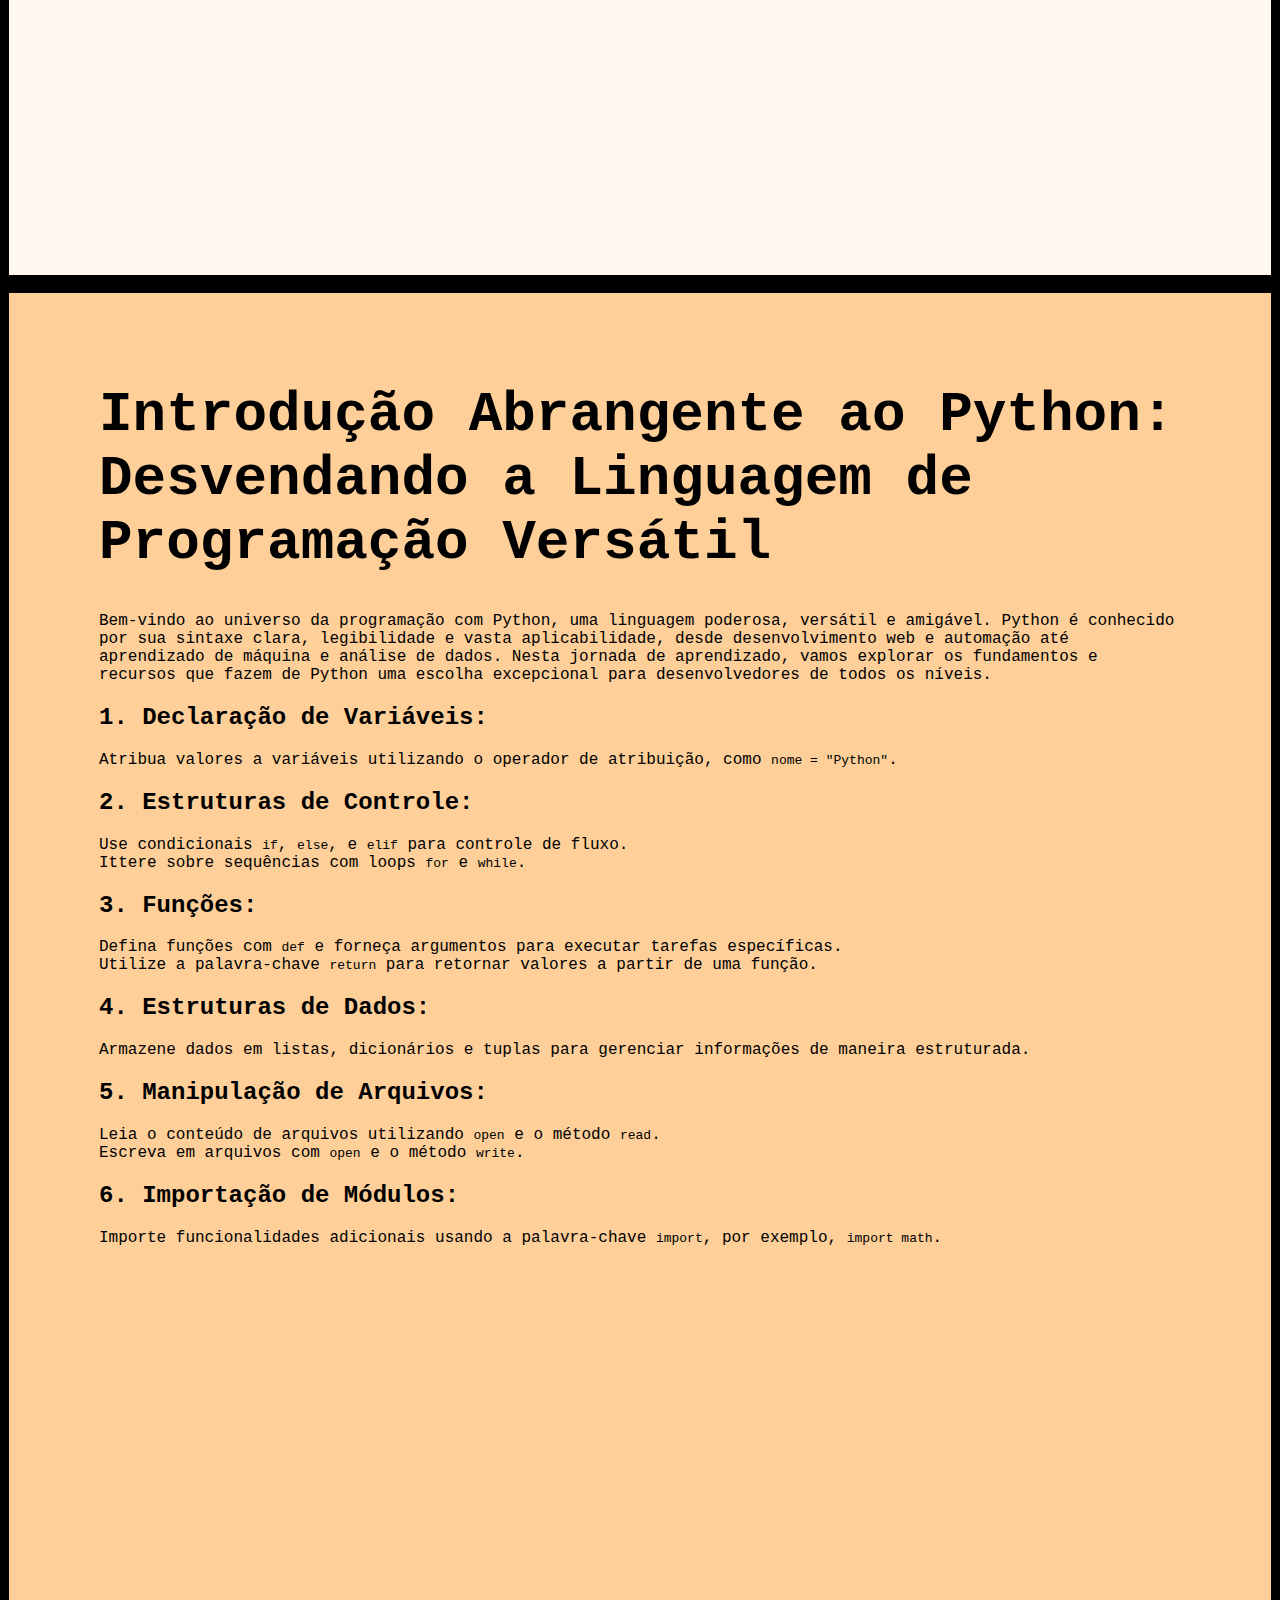
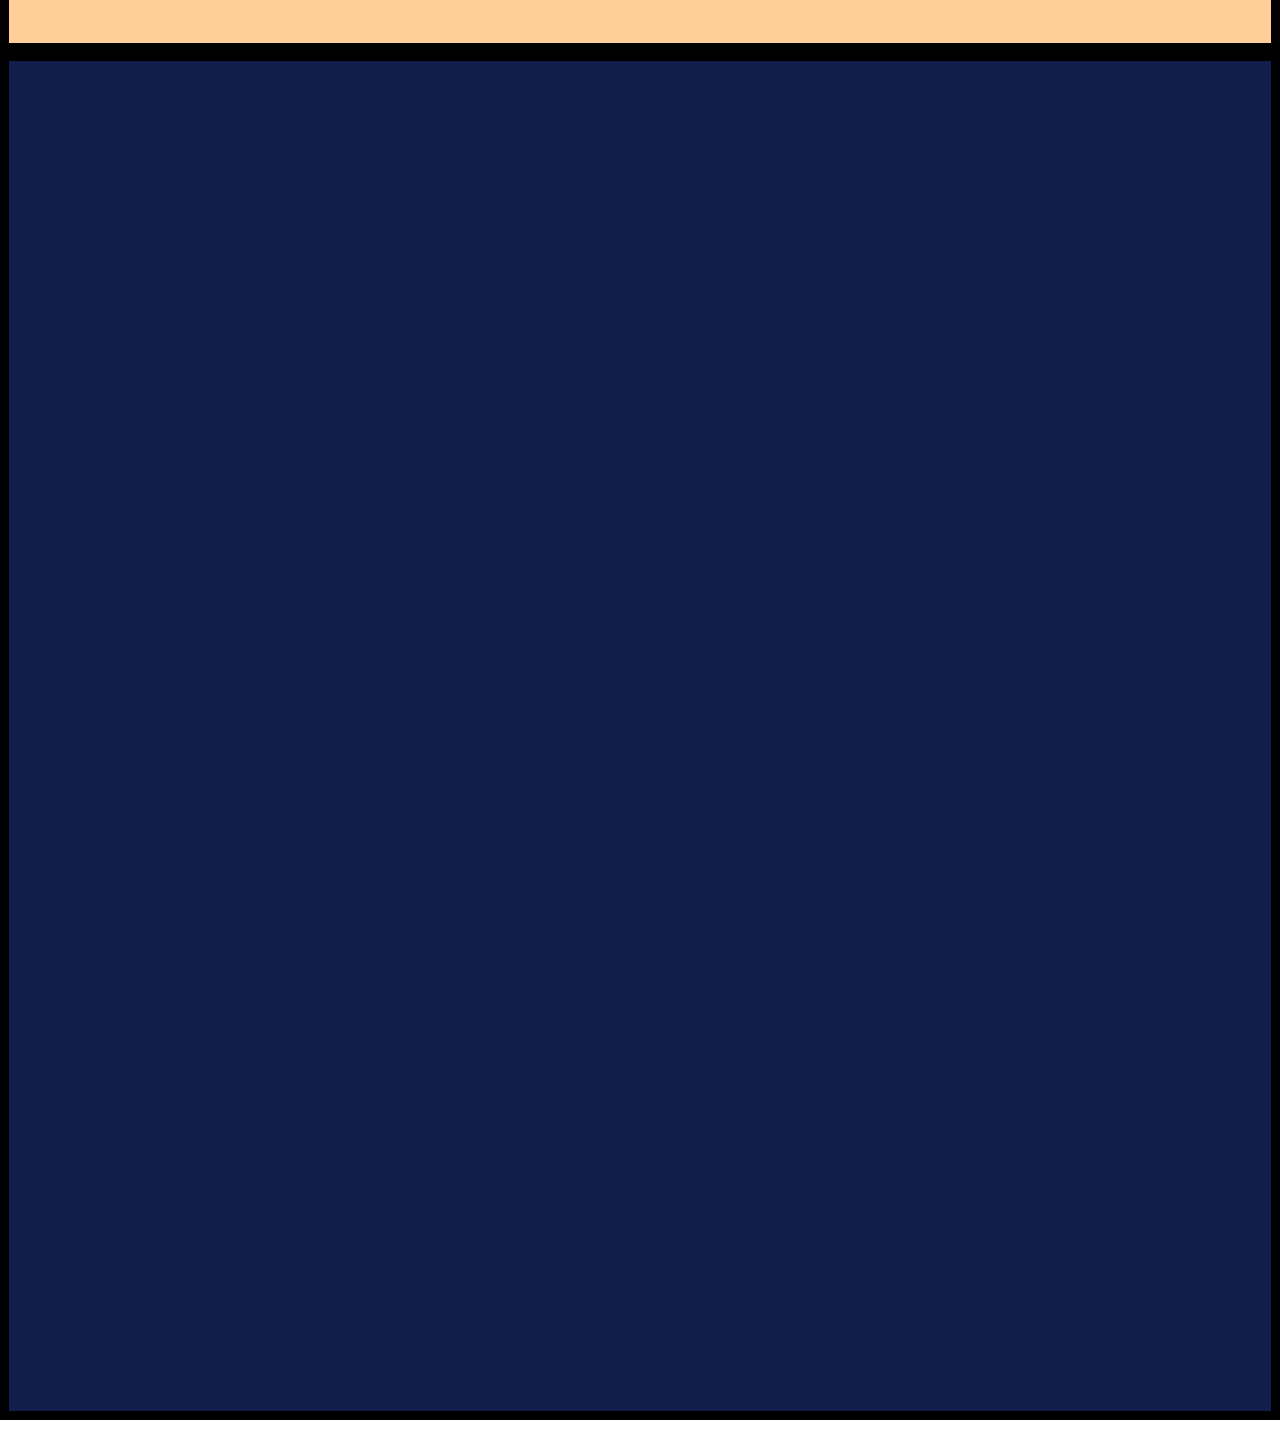
==== commit 3e029aba: "Add files via upload" ====
--- a/index.html
+++ b/index.html
@@ -13,7 +13,8 @@
     
  <header id="header">
     <img class="logo" src="https://th.bing.com/th/id/OIG4.K.C4WHaSGlcLVd5yzcQ8?w=1024&h=1024&rs=1&pid=ImgDetMain" alt="Logo da EducaFREE" height="120vh" width="120vh">
-    <a id="icone" href="#header">↑</a> 
+    <a id="icone" href="#header"> 𖤂 </a> 
+    
     <h1>
         EducareFree
     </h1>
@@ -89,8 +90,62 @@
     
         <p><strong>Semântica:</strong> CSS não adiciona significado semântico ao conteúdo como HTML, mas é responsável por sua apresentação visual. O CSS moderno enfatiza a separação de preocupações, permitindo que os desenvolvedores criem estilos modulares e reutilizáveis.</p>
     </div></section>
-    <section id="js"></section>
-    <section id="python"></section>
+    <section id="js">
+        <h1>Introdução Abrangente ao JavaScript: Desvendando a Linguagem de Programação Web</h1>
+
+  <p>Bem-vindo ao empolgante mundo do JavaScript, a linguagem de programação essencial para o desenvolvimento web interativo. JavaScript é uma linguagem versátil que permite aos desenvolvedores criar páginas web dinâmicas, interativas e ricas em funcionalidades. Nesta exploração detalhada, mergulharemos nos principais conceitos do JavaScript, desde sua sintaxe básica até tópicos mais avançados.</p>
+
+  <h2>1. Definição e Propósito:</h2>
+  <p>JavaScript é uma linguagem de programação de alto nível, interpretada e orientada a objetos. Seu principal propósito é proporcionar interatividade nas páginas web, permitindo manipulação dinâmica de conteúdo, resposta a eventos do usuário e comunicação com servidores.</p>
+
+  <h2>2. Sintaxe Básica:</h2>
+  <ul>
+    <li><strong>Variáveis e Tipos de Dados:</strong> <code>let</code>, <code>const</code>, <code>var</code> para declarar variáveis. Tipos de dados incluem números, strings, booleanos, arrays e objetos.</li>
+    <li><strong>Operadores:</strong> Aritméticos (<code>+</code>, <code>-</code>, <code>*</code>, <code>/</code>), de comparação (<code>==</code>, <code>!=</code>, <code>&gt;</code>, <code>&lt;</code>), lógicos (<code>&amp;&amp;</code>, <code>||</code>), entre outros.</li>
+  </ul>
+
+  <h2>3. Estruturas de Controle:</h2>
+  <ul>
+    <li><strong>Condicionais:</strong> <code>if</code>, <code>else if</code>, <code>else</code> para executar blocos de código com base em condições.</li>
+    <li><strong>Laços de Repetição:</strong> <code>for</code>, <code>while</code> para executar blocos de código repetidamente.</li>
+  </ul>
+
+  <h2>4. Funções:</h2>
+  <ul>
+    <li>Declaração de funções usando <code>function</code>.</li>
+    <li>Parâmetros e argumentos.</li>
+    <li>Retorno de valores com <code>return</code>.</li>
+  </ul>
+    </section>
+    <section id="python"><h1>Introdução Abrangente ao Python: Desvendando a Linguagem de Programação Versátil</h1>
+
+        <p>Bem-vindo ao universo da programação com Python, uma linguagem poderosa, versátil e amigável. Python é conhecido por sua sintaxe clara, legibilidade e vasta aplicabilidade, desde desenvolvimento web e automação até aprendizado de máquina e análise de dados. Nesta jornada de aprendizado, vamos explorar os fundamentos e recursos que fazem de Python uma escolha excepcional para desenvolvedores de todos os níveis.</p>
+        
+
+        <h2><strong>1. Declaração de Variáveis:</strong><br></h2>
+            <p>Atribua valores a variáveis utilizando o operador de atribuição, como <code>nome = "Python"</code>.</p>
+        
+        <h2><strong>2. Estruturas de Controle:</strong><br></h2>
+            <p>Use condicionais <code>if</code>, <code>else</code>, e <code>elif</code> para controle de fluxo.<br>
+           Ittere sobre sequências com loops <code>for</code> e <code>while</code>.</p>
+        
+           <h2><strong>3. Funções:</strong><br></h2>
+            <p>Defina funções com <code>def</code> e forneça argumentos para executar tarefas específicas.<br>
+           Utilize a palavra-chave <code>return</code> para retornar valores a partir de uma função.</p>
+        
+           <h2><strong>4. Estruturas de Dados:</strong><br></h2>
+            <p> Armazene dados em listas, dicionários e tuplas para gerenciar informações de maneira estruturada.</p>
+        
+            <h2><strong>5. Manipulação de Arquivos:</strong><br></h2>
+            <p> Leia o conteúdo de arquivos utilizando <code>open</code> e o método <code>read</code>.<br>
+           Escreva em arquivos com <code>open</code> e o método <code>write</code>.</p>
+        
+        <h2><strong>6. Importação de Módulos:</strong><br></h2>
+            <p> Importe funcionalidades adicionais usando a palavra-chave <code>import</code>, por exemplo, <code>import math</code>.</p>
+        
+        
+
+    </section>
     <section id="game-dev"></section>
  </main>
  
--- a/style.css
+++ b/style.css
@@ -51,7 +51,7 @@
 }
 
 section {
-    height: 120vh;
+    height: 130vh;
     
 }
 
@@ -71,12 +71,21 @@
 }
 #js {
     background-color: #FFF8F0;
+    border: solid black;
+    border-width: 1vh;
+    padding: 10vh;
 }
 #python {
     background-color: #FFCF99;
+    border: solid black;
+    border-width: 1vh;
+    padding: 10vh;
 }
 #game-dev {
     background-color: #111D4A;
+    border: solid black;
+    border-width: 1vh;
+    padding: 10vh;
 }
 #icone {
     position:fixed;
